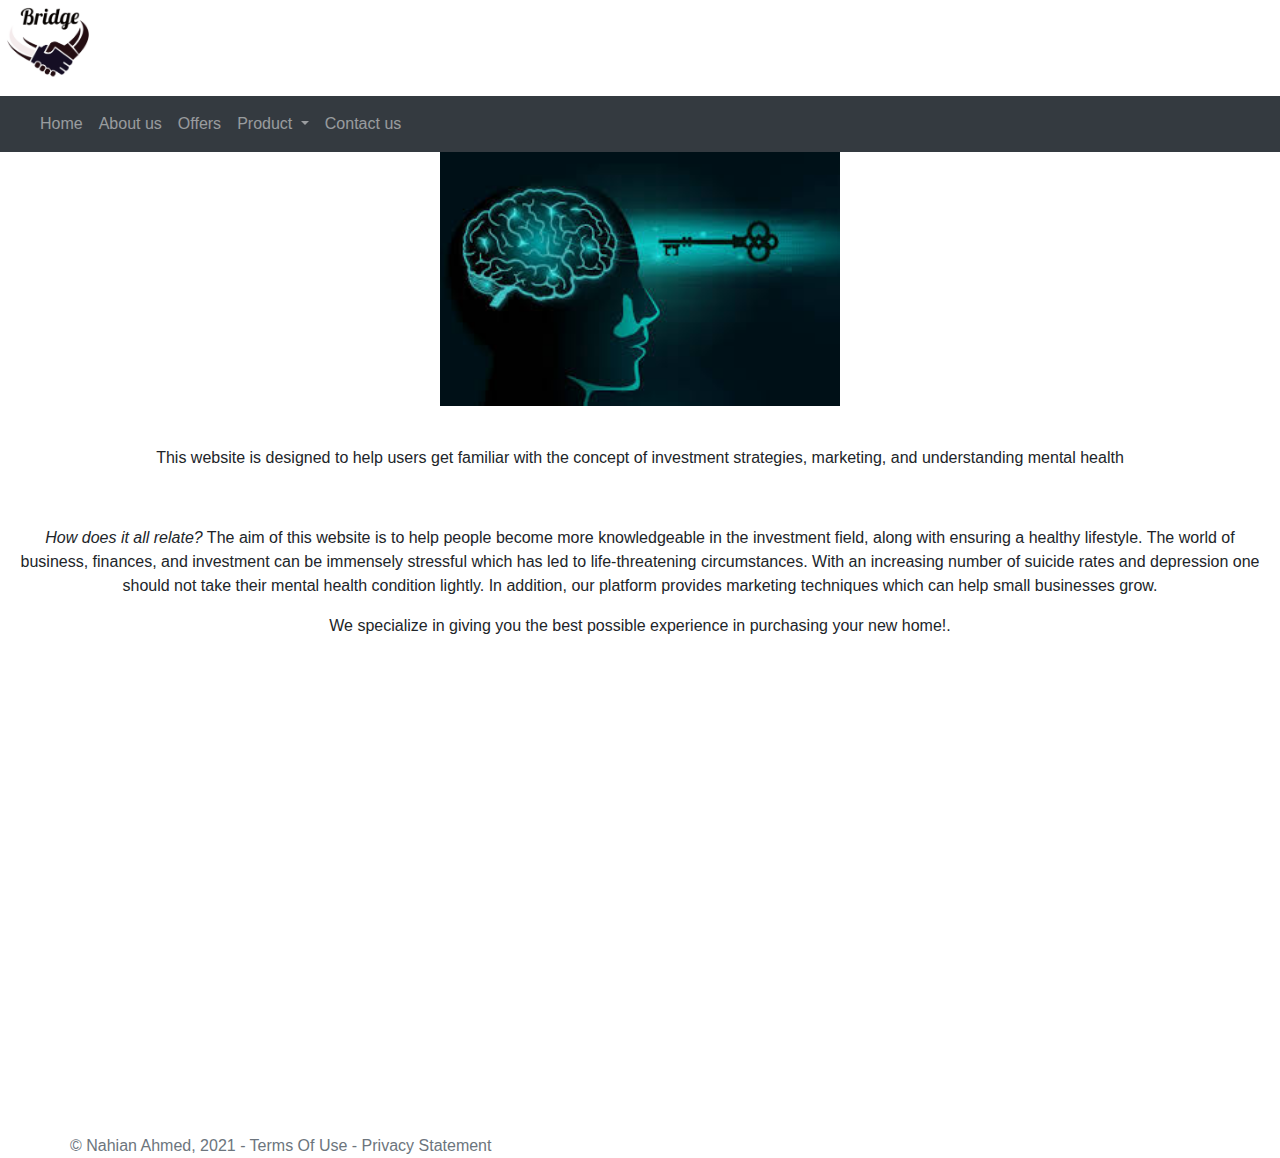
==== aboutus.html @ ce08c376 "Update aboutus.html" ====
<!DOCTYPE html>
<html lang="en">
<head>
  <meta charset="UTF-8">
  <title>My Test Page</title>
  <link rel="stylesheet" href="https://stackpath.bootstrapcdn.com/bootstrap/4.3.1/css/bootstrap.min.css" integrity="sha384-ggOyR0iXCbMQv3Xipma34MD+dH/1fQ784/j6cY/iJTQUOhcWr7x9JvoRxT2MZw1T" crossorigin="anonymous"></head>
<link href="main.css" rel="stylesheet" >
<body>
<header>

    <img src="./images/logo_P4.png" height="80"
       alt="logo_P4">
  <p> </p>
	
<div class="container-fluid">
  <div class="row">

    <nav class="navbar navbar-expand-md
                    justify-content-start
                    bg-dark navbar-dark
                    col-12">
      <!-- Brand -->
      <a class="navbar-brand" href="index.html"></a>
      <!-- Responsive Button for the smaller menu -->
      <button class="navbar-toggler" type="button"
              data-toggle="collapse" data-target="#collapsibleNavbar">
        <span class="navbar-toggler-icon"></span>
      </button>
      <!-- Links -->
      <div class="collapse navbar-collapse" id="collapsibleNavbar">
        <ul class="navbar-nav">
          <li class="nav-item">
            <a class="nav-link" href="index.html">Home</a>
          </li>
          <li class="nav-item">
            <a class="nav-link" href="about.html">About us</a>
          </li>
          <li class="nav-item">
            <a class="nav-link" href="Offers.html">Offers</a>
          </li>
          <!-- Dropdown -->
          <li class="nav-item dropdown">
            <a class="nav-link dropdown-toggle" href="#" id="navbardrop" data-toggle="dropdown">
              Product
            </a>
            <div class="dropdown-menu">
              <a class="dropdown-item" href="product.html">Product</a>
              <a class="dropdown-item" href="features.html">Features</a>

          <li class="nav-item">
            <a class="nav-link" href="contact.html">Contact us</a>

          </li>

        </ul>
      </div>
    </nav>

  </div>
	  <div>
	<img src="./images/aboutus.jpg" style= "display:block; margin-left:auto; margin-right:auto; height="400"; width=400"/>

</div>
  <br>
  
  <p>
    <center>This website is designed to help users get familiar with the concept of investment strategies, marketing, and understanding mental health</center>

  </p> <br>
	  <p><center> <i>How does it all relate?</i> The aim of this website is to help people become more knowledgeable in the investment field, along with ensuring a healthy lifestyle. The world of business, finances, and investment can be immensely stressful which has led to life-threatening 
     circumstances. With an increasing number of suicide rates and depression one should not take their mental health condition lightly. In addition, our platform provides marketing techniques which can help small businesses grow. </p> </center> 
  <p><center>We specialize in giving you the best possible experience in purchasing your new home!.</center></p>

  <br><br><br><br><br><br><br><br><br><br><br><br><br><br><br><br><br><br><br><br>
  <footer class="footer page-footer font-small ">
    <div class="container">
      <div class="row">
        <span class="text-muted">&copy; Nahian Ahmed, 2021 -  Terms Of Use  -  Privacy Statement</span>
      </div>
    </div>
  </footer>

  <script src="https://code.jquery.com/jquery-3.3.1.slim.min.js" integrity="sha384-q8i/X+965DzO0rT7abK41JStQIAqVgRVzpbzo5smXKp4YfRvH+8abtTE1Pi6jizo" crossorigin="anonymous"></script>
  <script src="https://cdnjs.cloudflare.com/ajax/libs/popper.js/1.14.7/umd/popper.min.js" integrity="sha384-UO2eT0CpHqdSJQ6hJty5KVphtPhzWj9WO1clHTMGa3JDZwrnQq4sF86dIHNDz0W1" crossorigin="anonymous"></script>
  <script src="https://stackpath.bootstrapcdn.com/bootstrap/4.3.1/js/bootstrap.min.js" integrity="sha384-JjSmVgyd0p3pXB1rRibZUAYoIIy6OrQ6VrjIEaFf/nJGzIxFDsf4x0xIM+B07jRM" crossorigin="anonymous"></script>
</body>
 

</html>
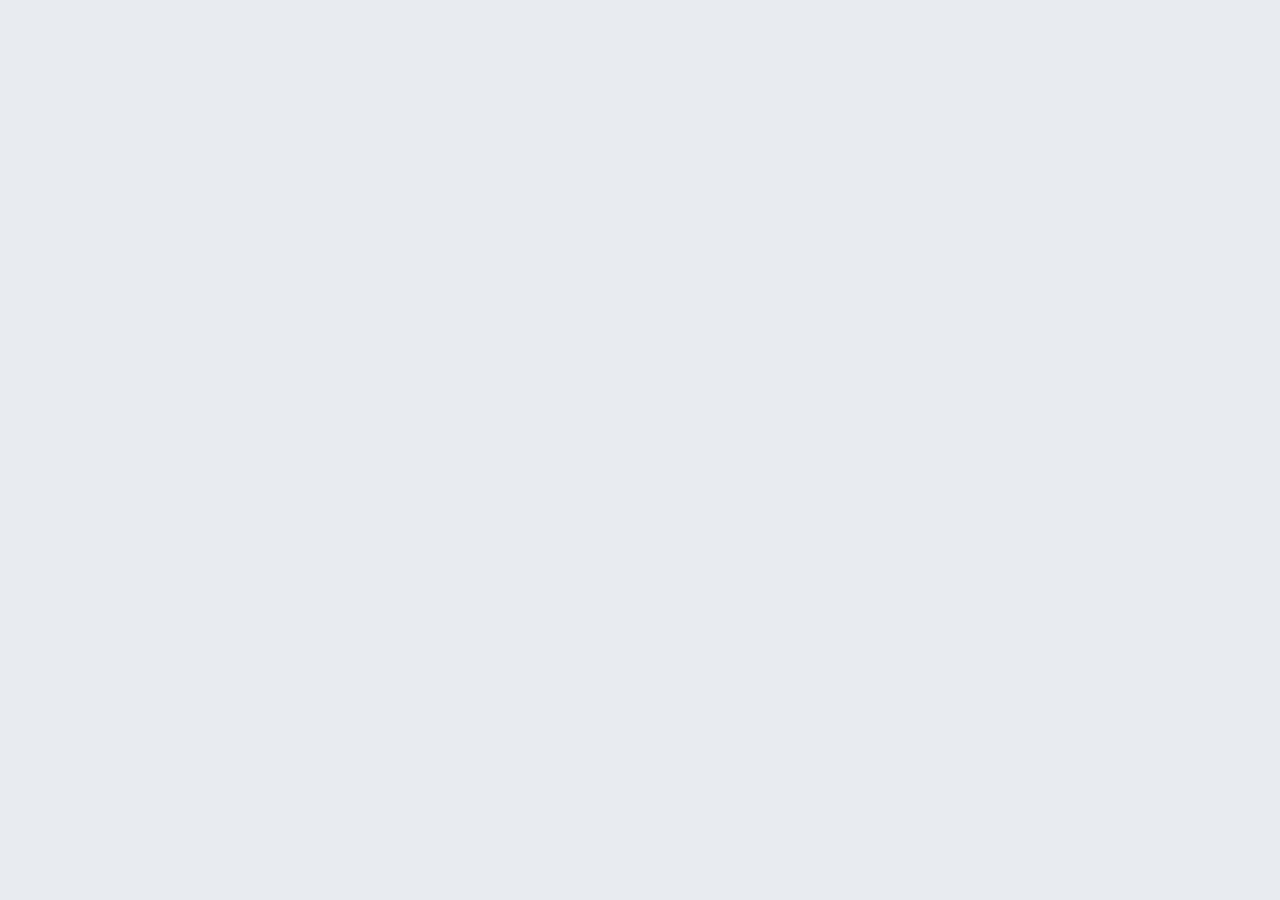
==== commit af83e6d9: "Update aboutus.html" ====
--- a/aboutus.html
+++ b/aboutus.html
@@ -5,7 +5,11 @@
   <title>My Test Page</title>
   <link rel="stylesheet" href="https://stackpath.bootstrapcdn.com/bootstrap/4.3.1/css/bootstrap.min.css" integrity="sha384-ggOyR0iXCbMQv3Xipma34MD+dH/1fQ784/j6cY/iJTQUOhcWr7x9JvoRxT2MZw1T" crossorigin="anonymous"></head>
 <link href="main.css" rel="stylesheet" >
-<body>
+	<style>
+
+		body {
+			background-color: #e6ebef;
+			}
 <header>
 
     <img src="./images/logo_P4.png" height="80"
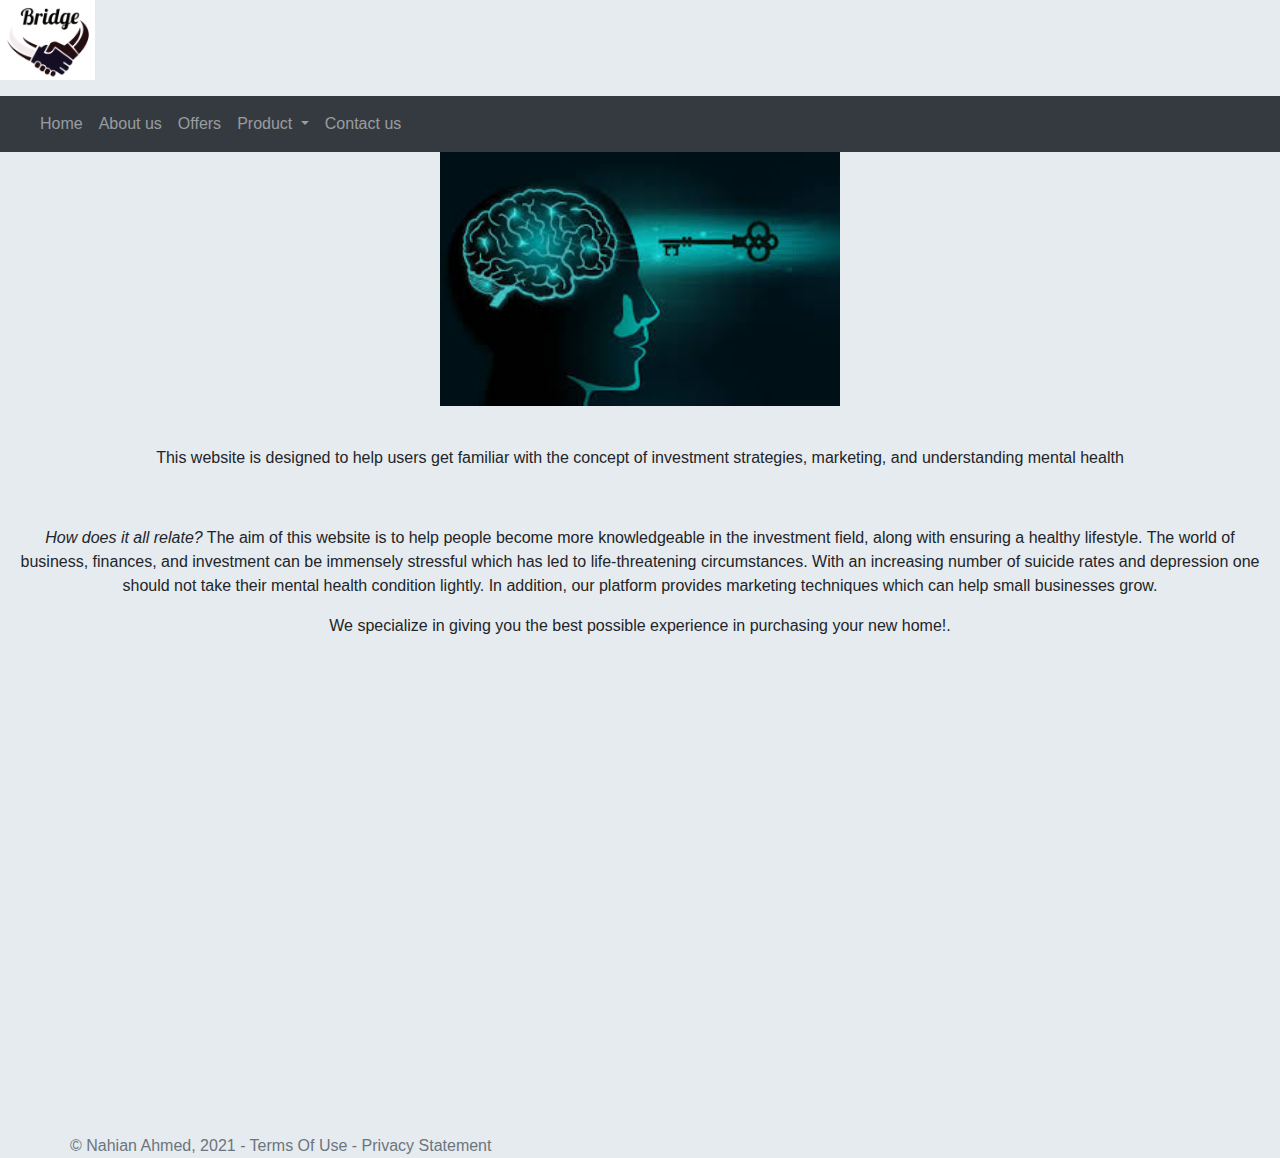
==== commit 6fa795a8: "Update aboutus.html" ====
--- a/aboutus.html
+++ b/aboutus.html
@@ -10,6 +10,7 @@
 		body {
 			background-color: #e6ebef;
 			}
+	</style>
 <header>
 
     <img src="./images/logo_P4.png" height="80"
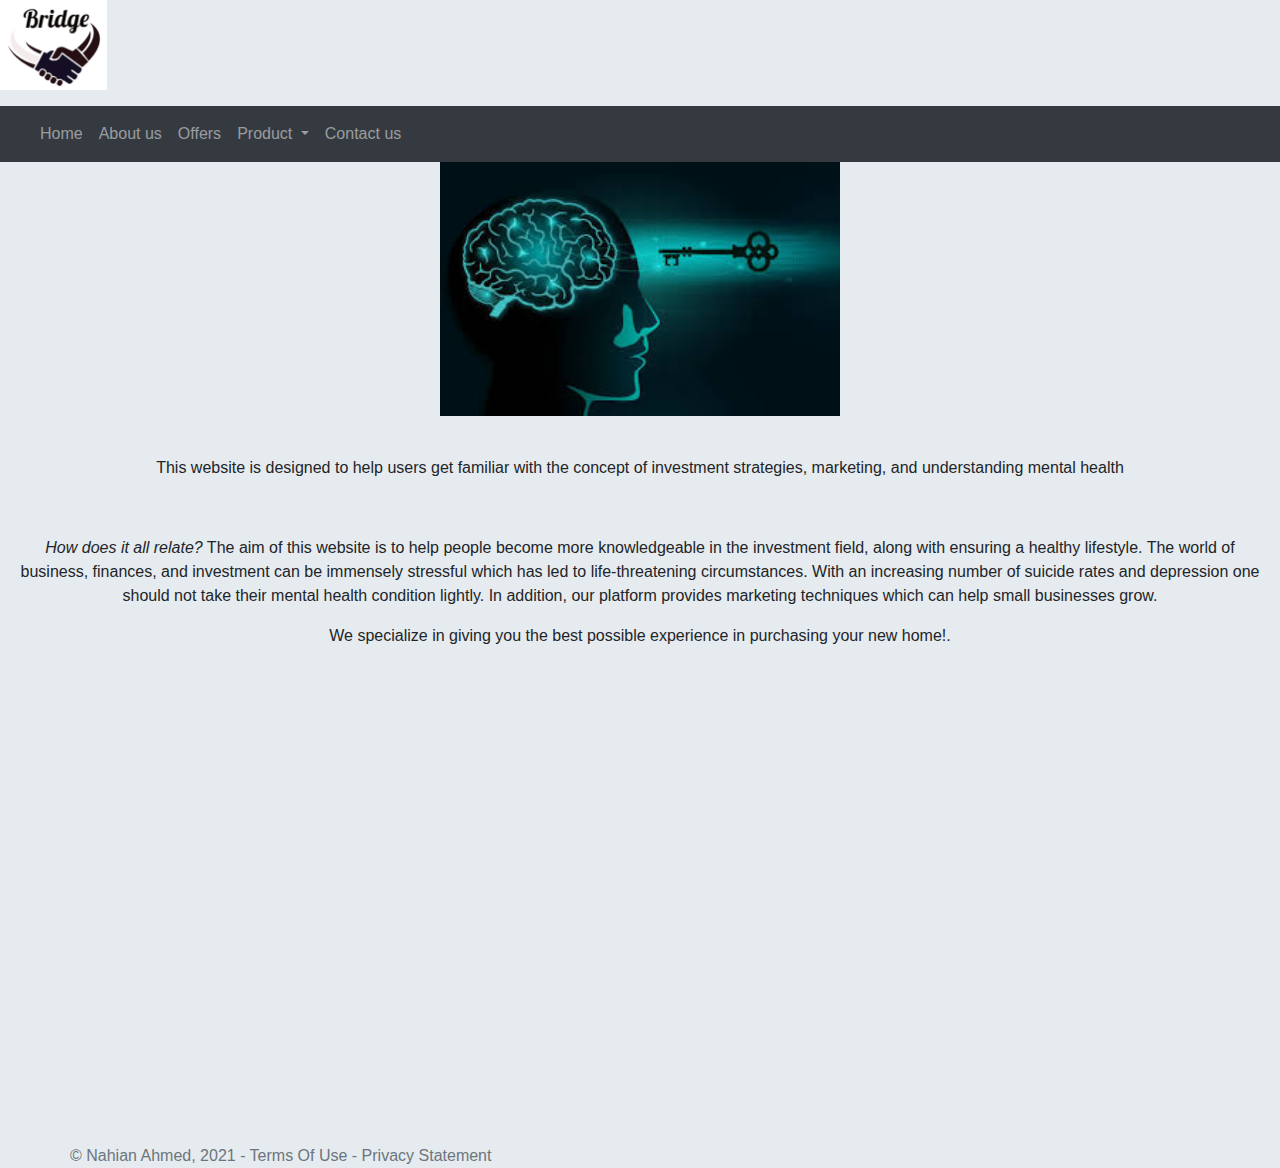
==== commit a5203f8a: "Update aboutus.html" ====
--- a/aboutus.html
+++ b/aboutus.html
@@ -13,7 +13,7 @@
 	</style>
 <header>
 
-    <img src="./images/logo_P4.png" height="80"
+    <img src="./images/logo_P4.png" height="90"
        alt="logo_P4">
   <p> </p>
 	
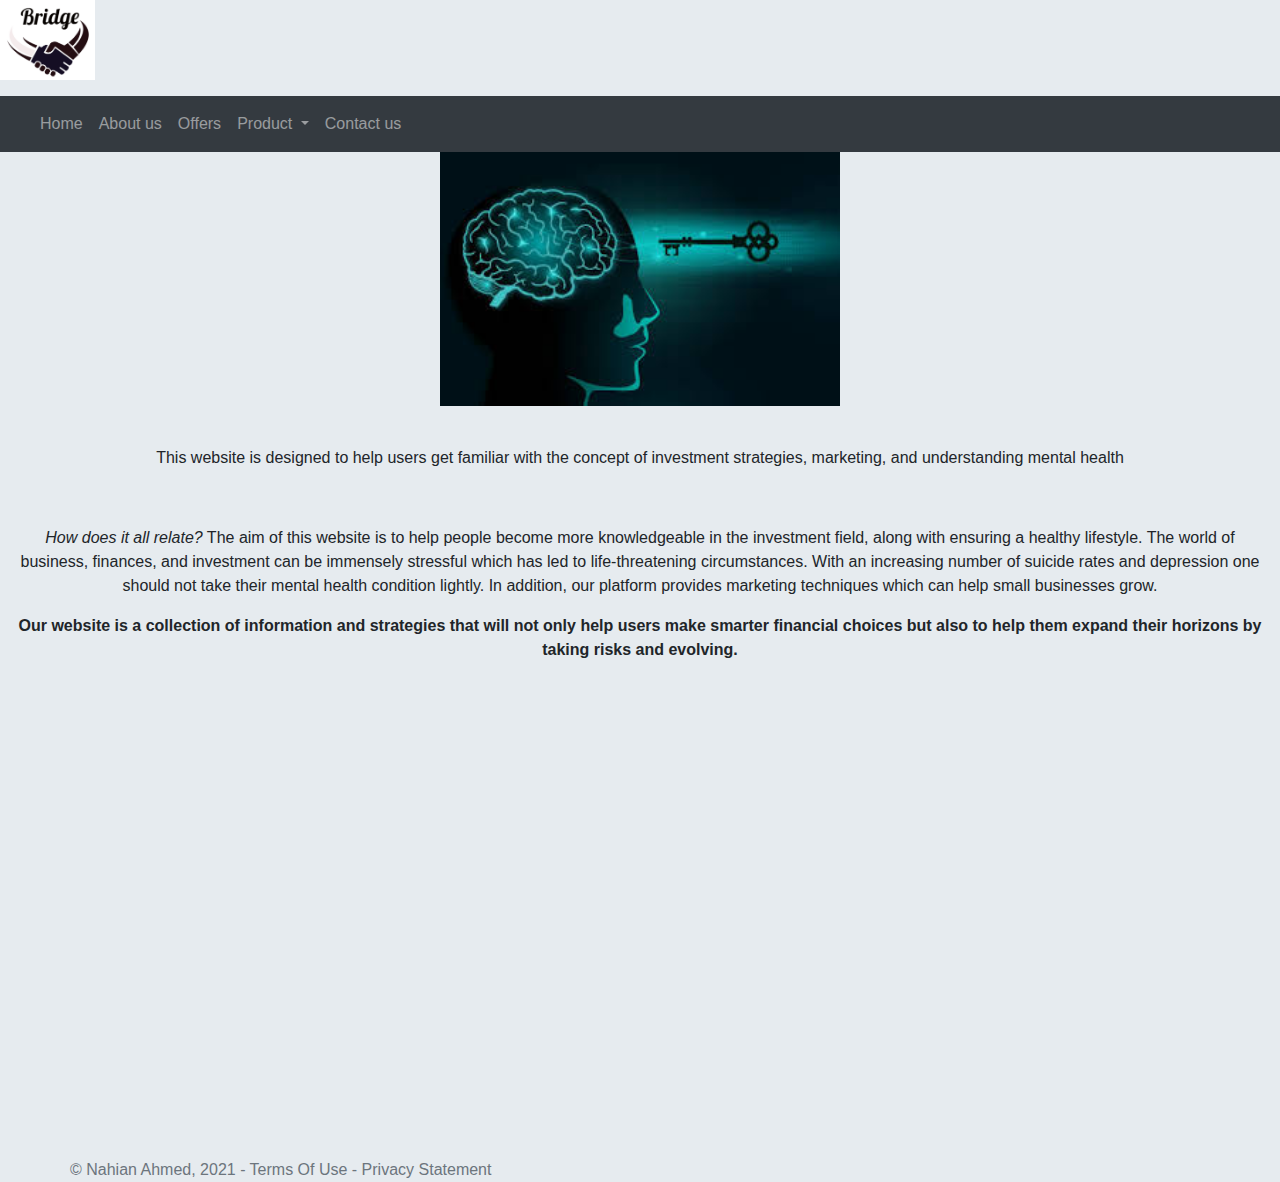
==== commit 2d00df24: "Update aboutus.html" ====
--- a/aboutus.html
+++ b/aboutus.html
@@ -13,7 +13,7 @@
 	</style>
 <header>
 
-    <img src="./images/logo_P4.png" height="90"
+    <img src="./images/logo_P4.png" height="80"
        alt="logo_P4">
   <p> </p>
 	
@@ -74,7 +74,7 @@
   </p> <br>
 	  <p><center> <i>How does it all relate?</i> The aim of this website is to help people become more knowledgeable in the investment field, along with ensuring a healthy lifestyle. The world of business, finances, and investment can be immensely stressful which has led to life-threatening 
      circumstances. With an increasing number of suicide rates and depression one should not take their mental health condition lightly. In addition, our platform provides marketing techniques which can help small businesses grow. </p> </center> 
-  <p><center>We specialize in giving you the best possible experience in purchasing your new home!.</center></p>
+  <p><center><b>Our website is a collection of information and strategies that will not only help users make smarter financial choices but also to help them expand their horizons by taking risks and evolving.</b></center></p>
 
   <br><br><br><br><br><br><br><br><br><br><br><br><br><br><br><br><br><br><br><br>
   <footer class="footer page-footer font-small ">
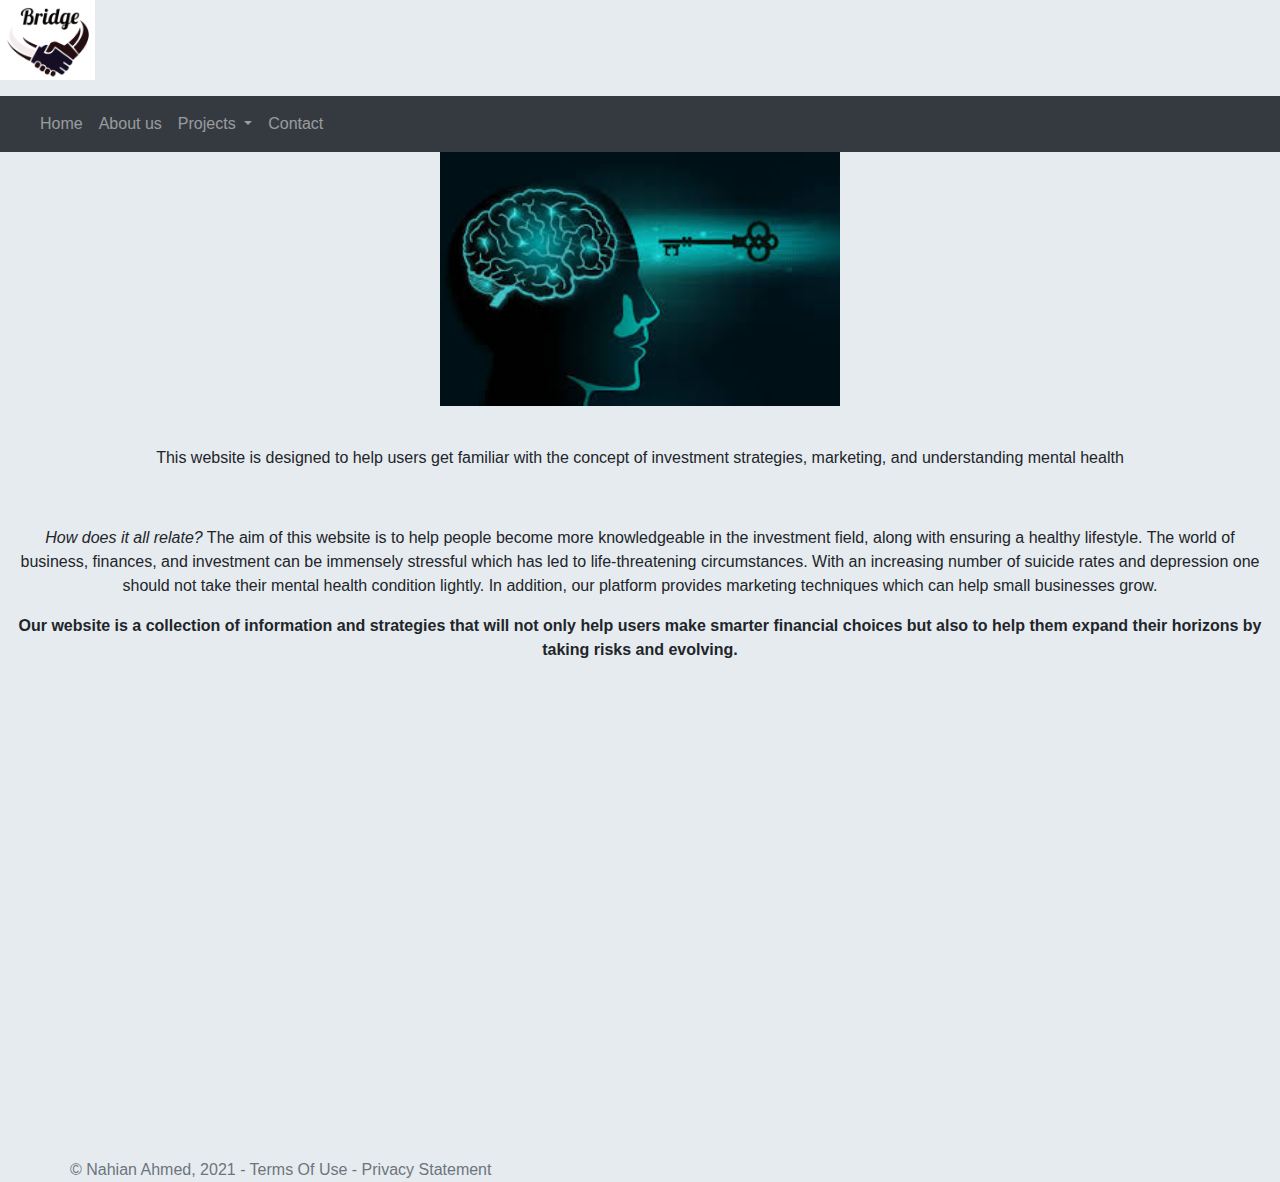
==== commit c4d24b02: "Update aboutus.html" ====
--- a/aboutus.html
+++ b/aboutus.html
@@ -40,20 +40,19 @@
           <li class="nav-item">
             <a class="nav-link" href="about.html">About us</a>
           </li>
-          <li class="nav-item">
-            <a class="nav-link" href="Offers.html">Offers</a>
-          </li>
           <!-- Dropdown -->
           <li class="nav-item dropdown">
             <a class="nav-link dropdown-toggle" href="#" id="navbardrop" data-toggle="dropdown">
-              Product
+              Projects
             </a>
             <div class="dropdown-menu">
-              <a class="dropdown-item" href="product.html">Product</a>
-              <a class="dropdown-item" href="features.html">Features</a>
+              
+		                                                <a class="dropdown-item" href="investors.html"> Investment Advisory</a>
+								<a class="dropdown-item" href="smallbusiness.html"> Small Business Marketing </a>
+								<a class="dropdown-item" href="mentalhealth.html"> Mental health </a>
 
           <li class="nav-item">
-            <a class="nav-link" href="contact.html">Contact us</a>
+            <a class="nav-link" href="contact.html">Contact</a>
 
           </li>
 
